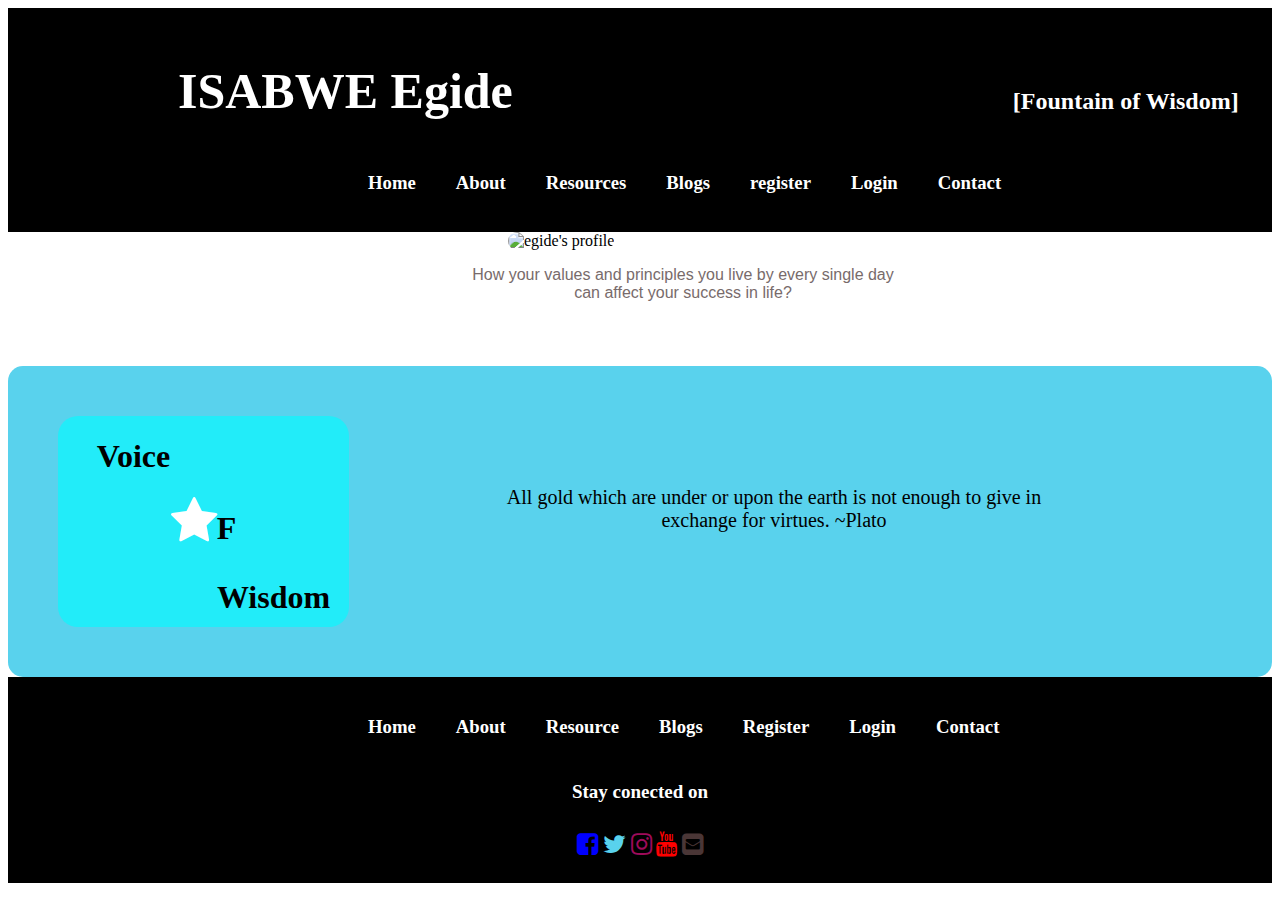
==== index.html @ 80cf54f8 "first commit" ====
<!DOCTYPE html>
<html>
    <head>
        <title>Isabwe Egide personal web</title>
        <link rel="stylesheet" href="index.css">
        <link rel="stylesheet" href="http://cdnjs.cloudflare.com/ajax/libs/font-awesome/4.3.0/css/font-awesome.css" 
  rel="stylesheet"  type='text/css'>


    </head>
    <body>
        <header class="background-color">
        <div class="nav-position">
        <h1>ISABWE Egide</h1>
        <h2>[Fountain of Wisdom]</h2>
        </div>
        <nav class="nav-position">
        <h3>Home</h3>
        <h3>About</h3>
        <h3>Resources</h3>
        <h3>Blogs</h3>
        <h3>register</h3>
        <h3>Login</h3>
        <h3>Contact</h3>
        </nav>
        
        </header>
        <div class="div-midsection">
        <img src="egide1.JPG" class="image-size" alt="egide's profile">
        <div class="middle">
        <p>How your values and principles you live by every single 
            day can affect your success in life?</p>
        </div>
        </div>
        <div class="background-color2">
            <div class="background-color3">
                <h1 class="voice-position">Voice</h1>
                <h1><i class="fa fa-star"style="font-size:50px;color: white;"></i>F</h1>
                <h1 class="wisdom-postion">Wisdom</h1>
            </div>
            <div class="background-color4">
            <p class="style-p">All gold which are under or upon the earth is not 
                enough to give in exchange for virtues.
            ~Plato  </p>
        </div>
            </div>
            <footer class="background-color">
                <div class="nav-position">
            <h3>Home</h3>
            <h3>About</h3>
            <h3>Resource</h3>
            <h3>Blogs</h3>
            <h3>Register</h3>
            <h3>Login</h3>
            <h3>Contact</h3>
            </div>
            <h3 class="text-align">Stay conected on</h3>
        <div class="text-align">
            <i class="fa fa-facebook-square" style="font-size:25px;color: blue;"></i>
            <i class="fa fa-twitter" style="font-size:25px;color: #59D2ED;"></i>
            <i class="fa fa-instagram" style="font-size:25px;color: #9E0B5B;"></i>
            <i class="fa fa-youtube" style="font-size:25px;color: red;"></i>
            <i class="fa fa-envelope-square" style="font-size:25px;color: #4A3636;"></i>
            </div>


        
            </footer>
    </body>
</html>
---- index.css ----
.background-color{
background-color:black;
color:white;
padding:20px;
 }
 .image-size{
     width: 350px;
     height: 350px;
     position: relative;
     left: 500px;
     border-color:#FFFFFF;
     border:1px;
     border-radius:900px;

 }
 .nav-position{
     display: flex;
 }
 
.nav-position h2{
   
    margin-left:500px ;
    margin-top: 60px;
    
}

.nav-position h1{
    font-size: 50px;
    margin-left:150px ;
    
}
.nav-position h3{
    position: relative;
    left: 300px;
    margin-left: 40px;
}
.middle{
    margin-left: 450px;
    margin-top:o ;
    margin-bottom: 0;
    margin-right: 0;
    color: #786B6B;
    font-family: avenir-lt-w01_35-light1475496,sans-serif;
    border:1px;
    border-color:#FFFFFF;
    width:450px;
    height:100px;
    text-align:center;
}
.background-color2{
    background-color: #59D2ED;
 display: flex;
    padding:50px;
    border-radius: 15px;
    
}
.style-p{
    text-align: center;
    font-size: 20px;
    position: relative;
    top:50px;
    left:150px;
}
.text-align{
    text-align:center;
    padding:5px;
    font-size:19px;
}
.background-color2 h1{
    text-align:center;
}
.background-color3{
    background-color:#22ECF9 ;
   width:25%;
   border-radius: 20px;
   
   
}

.background-color4{
    width:60%;
   border-color:#59D2ED;
    height:100px;
    width:550px;
    border:1px;
}
.voice-position{
    position:relative;
    right:70px;
}
.wisdom-postion{
    position:relative;
    left:70px;
    top:10px;
}
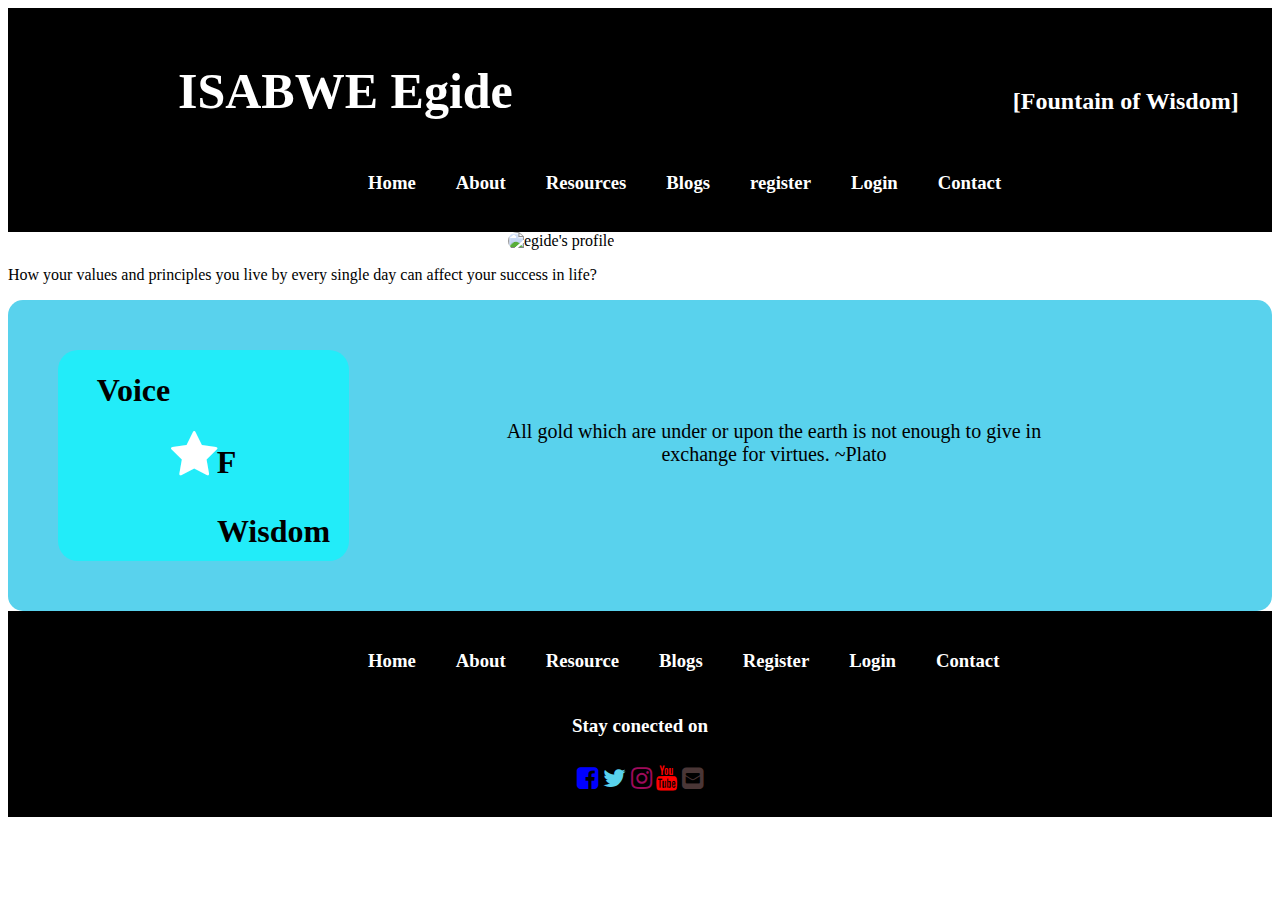
==== commit d6592db7: "links" ====
--- a/index.html
+++ b/index.html
@@ -16,12 +16,12 @@
         </div>
         <nav class="nav-position">
         <h3>Home</h3>
-        <h3>About</h3>
-        <h3>Resources</h3>
-        <h3>Blogs</h3>
-        <h3>register</h3>
-        <h3>Login</h3>
-        <h3>Contact</h3>
+        <a href="pages/about.html"><h3>About</h3></a>
+        <a href="pages/resource.html"><h3>Resources</h3></a>
+        <a href="pages/Blog.html"><h3>Blogs</h3></a>
+        <a href="pages/register.html"><h3>register</h3></a>
+        <a href="pages/Login.html"><h3>Login</h3></a>
+        <a href="pages/Contact.html"><h3>Contact</h3></a>
         </nav>
         
         </header>
--- a/index.css
+++ b/index.css
@@ -33,6 +33,11 @@
     position: relative;
     left: 300px;
     margin-left: 40px;
+    color:white;
+}
+.nav-position a{
+        text-decoration: none;
+    }
 }
 .middle{
     margin-left: 450px;
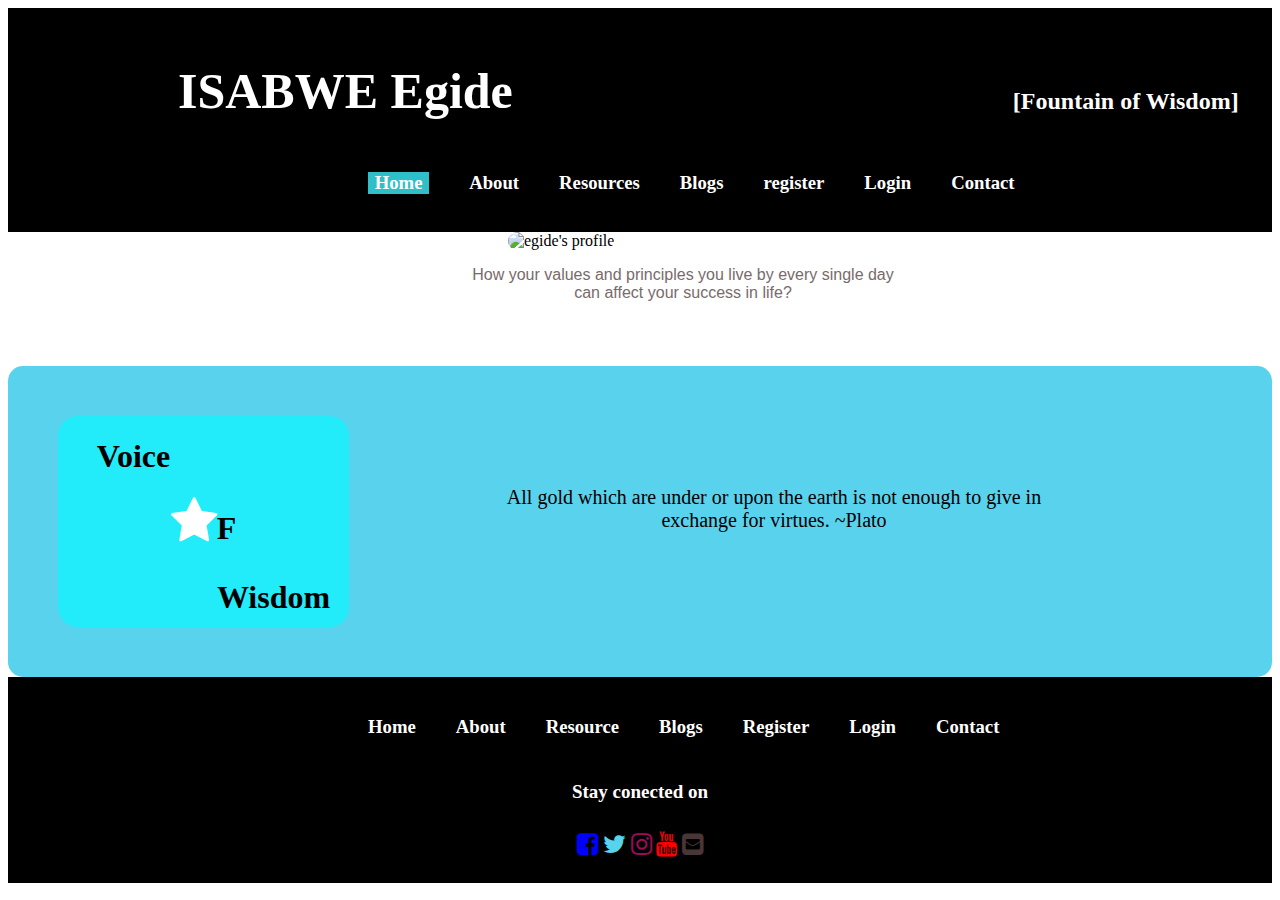
==== commit e61f81ef: "home-changes" ====
--- a/index.html
+++ b/index.html
@@ -15,7 +15,7 @@
         <h2>[Fountain of Wisdom]</h2>
         </div>
         <nav class="nav-position">
-        <h3>Home</h3>
+        <h3 class="homeback">Home</h3>
         <a href="pages/about.html"><h3>About</h3></a>
         <a href="pages/resource.html"><h3>Resources</h3></a>
         <a href="pages/Blog.html"><h3>Blogs</h3></a>
--- a/index.css
+++ b/index.css
@@ -38,7 +38,7 @@
 .nav-position a{
         text-decoration: none;
     }
-}
+
 .middle{
     margin-left: 450px;
     margin-top:o ;
@@ -98,5 +98,11 @@
     left:70px;
     top:10px;
 }
+.homeback{
+    background-color: #2FBFC8;
+    width: 5%;
+    height: 100%;
+    text-align: center;
+}
 
 
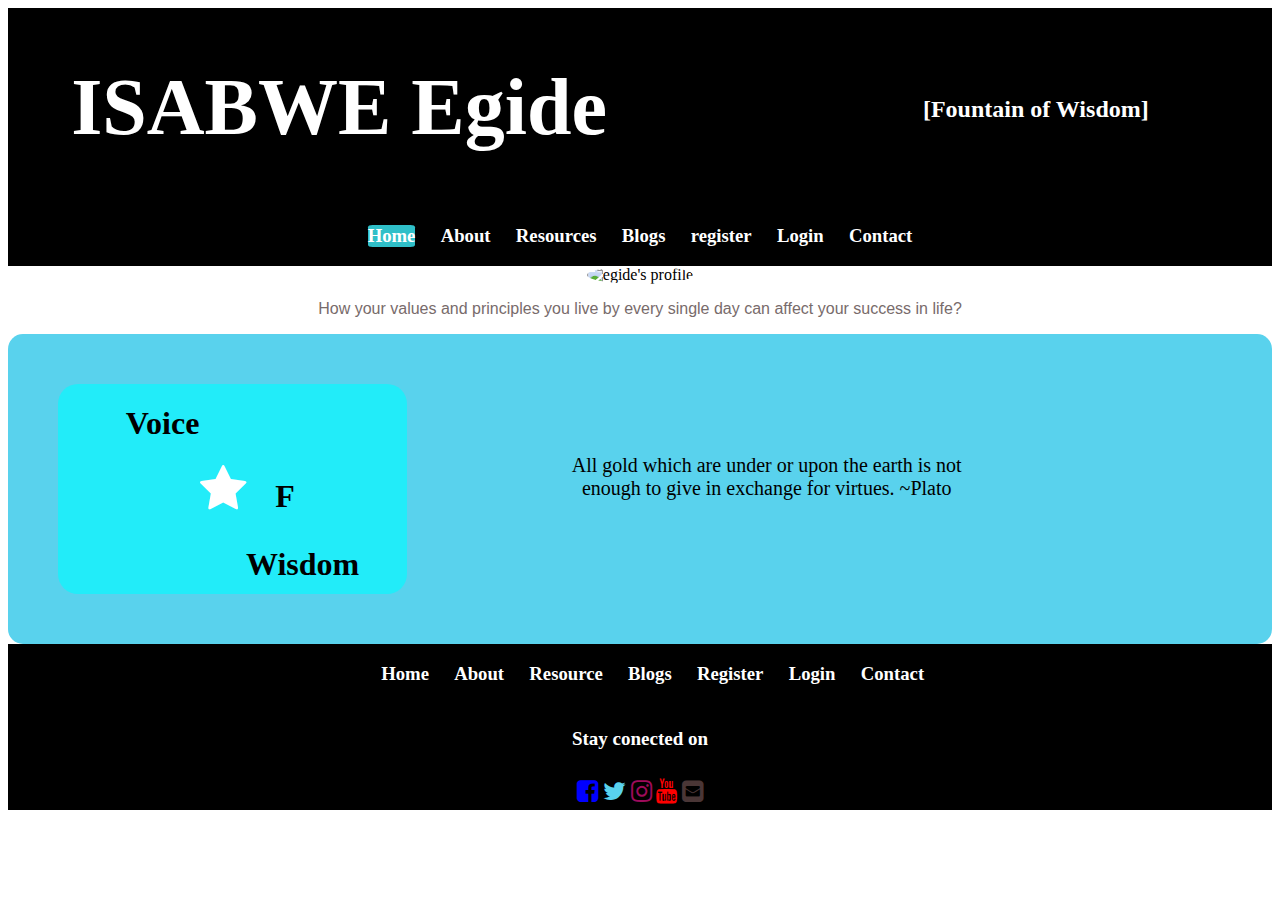
==== commit 9169fb56: "changes2" ====
--- a/index.html
+++ b/index.html
@@ -5,28 +5,32 @@
         <link rel="stylesheet" href="index.css">
         <link rel="stylesheet" href="http://cdnjs.cloudflare.com/ajax/libs/font-awesome/4.3.0/css/font-awesome.css" 
   rel="stylesheet"  type='text/css'>
-
+    <meta name="viewport" content="width=device-width, initial-scale=1.0">  
 
     </head>
     <body>
         <header class="background-color">
+            <div class="logo">
+                
+        <h1>ISABWE Egide</h1>
+         <h2>[Fountain of Wisdom]</h2>
+        </div>
+
         <div class="nav-position">
-        <h1>ISABWE Egide</h1>
-        <h2>[Fountain of Wisdom]</h2>
-        </div>
-        <nav class="nav-position">
         <h3 class="homeback">Home</h3>
         <a href="pages/about.html"><h3>About</h3></a>
-        <a href="pages/resource.html"><h3>Resources</h3></a>
+        <a href="pages/resource.html" ><h3>Resources</h3></a>
         <a href="pages/Blog.html"><h3>Blogs</h3></a>
         <a href="pages/register.html"><h3>register</h3></a>
         <a href="pages/Login.html"><h3>Login</h3></a>
         <a href="pages/Contact.html"><h3>Contact</h3></a>
-        </nav>
-        
+        </dv>
+    
         </header>
         <div class="div-midsection">
-        <img src="egide1.JPG" class="image-size" alt="egide's profile">
+            <div class="profile">
+                <img src="egide1.JPG" class="image-size" alt="egide's profile">
+            </div>
         <div class="middle">
         <p>How your values and principles you live by every single 
             day can affect your success in life?</p>
@@ -35,7 +39,7 @@
         <div class="background-color2">
             <div class="background-color3">
                 <h1 class="voice-position">Voice</h1>
-                <h1><i class="fa fa-star"style="font-size:50px;color: white;"></i>F</h1>
+                <h1><i class="fa fa-star"style="font-size:50px;color: white; width:30%"></i>F</h1>
                 <h1 class="wisdom-postion">Wisdom</h1>
             </div>
             <div class="background-color4">
@@ -46,13 +50,13 @@
             </div>
             <footer class="background-color">
                 <div class="nav-position">
-            <h3>Home</h3>
-            <h3>About</h3>
-            <h3>Resource</h3>
-            <h3>Blogs</h3>
-            <h3>Register</h3>
-            <h3>Login</h3>
-            <h3>Contact</h3>
+           <a ><h3>Home</h3></a> 
+            <a href="pages/about.html"><h3>About</h3></a>
+            <a href="pages/resource.html"><h3>Resource</h3></a>
+            <a href="pages/Blog.html"><h3>Blogs</h3></a>
+            <a href="pages/register.html"><h3>Register</h3></a>
+            <a  href="pages/Login.html"><h3>Login</h3></a>
+            <a href="pages/Contact.html"><h3>Contact</h3></a>
             </div>
             <h3 class="text-align">Stay conected on</h3>
         <div class="text-align">
@@ -62,8 +66,6 @@
             <i class="fa fa-youtube" style="font-size:25px;color: red;"></i>
             <i class="fa fa-envelope-square" style="font-size:25px;color: #4A3636;"></i>
             </div>
-
-
         
             </footer>
     </body>
--- a/index.css
+++ b/index.css
@@ -1,55 +1,43 @@
 .background-color{
 background-color:black;
 color:white;
-padding:20px;
+
  }
  .image-size{
-     width: 350px;
-     height: 350px;
      position: relative;
-     left: 500px;
      border-color:#FFFFFF;
      border:1px;
-     border-radius:900px;
-
+     border-radius:50%;
+     width: 30%;
  }
- .nav-position{
-     display: flex;
- }
- 
-.nav-position h2{
-   
-    margin-left:500px ;
-    margin-top: 60px;
+     .profile{
+        width:100%;
+        text-align: center;
+     }
+.background-color h1{
+    font-size: 80px;
     
 }
-
-.nav-position h1{
-    font-size: 50px;
-    margin-left:150px ;
-    
+.nav-position{
+    display: flex;
+    color:white;
+    width: 100%;
+    justify-content: center;
 }
-.nav-position h3{
-    position: relative;
-    left: 300px;
-    margin-left: 40px;
-    color:white;
+.homeback{
+    background-color: #2FBFC8;
+    border-radius: 10%;
 }
 .nav-position a{
         text-decoration: none;
+        color: white;
+
     }
 
 .middle{
-    margin-left: 450px;
-    margin-top:o ;
-    margin-bottom: 0;
-    margin-right: 0;
     color: #786B6B;
     font-family: avenir-lt-w01_35-light1475496,sans-serif;
-    border:1px;
     border-color:#FFFFFF;
-    width:450px;
-    height:100px;
     text-align:center;
 }
 .background-color2{
@@ -65,6 +53,7 @@
     position: relative;
     top:50px;
     left:150px;
+    width: 60%;
 }
 .text-align{
     text-align:center;
@@ -76,9 +65,8 @@
 }
 .background-color3{
     background-color:#22ECF9 ;
-   width:25%;
-   border-radius: 20px;
-   
+   width:30%;
+   border-radius: 20px;  
    
 }
 
@@ -86,7 +74,7 @@
     width:60%;
    border-color:#59D2ED;
     height:100px;
-    width:550px;
+    /* width:550px; */
     border:1px;
 }
 .voice-position{
@@ -97,12 +85,25 @@
     position:relative;
     left:70px;
     top:10px;
+       
 }
-.homeback{
-    background-color: #2FBFC8;
-    width: 5%;
-    height: 100%;
-    text-align: center;
+.div-midsection{
+    background-color: var(--bg-overlay-color);
 }
-
-
+h3:hover{
+ color: yellow;
+}
+.logo {
+    display:flex;
+    
+}
+.nav-position a{
+    margin-left: 2%;
+}
+.logo h1{
+    margin-left: 5%;
+}
+.logo h2{
+    margin-left: 25%;
+    margin-top: 7%;
+}
